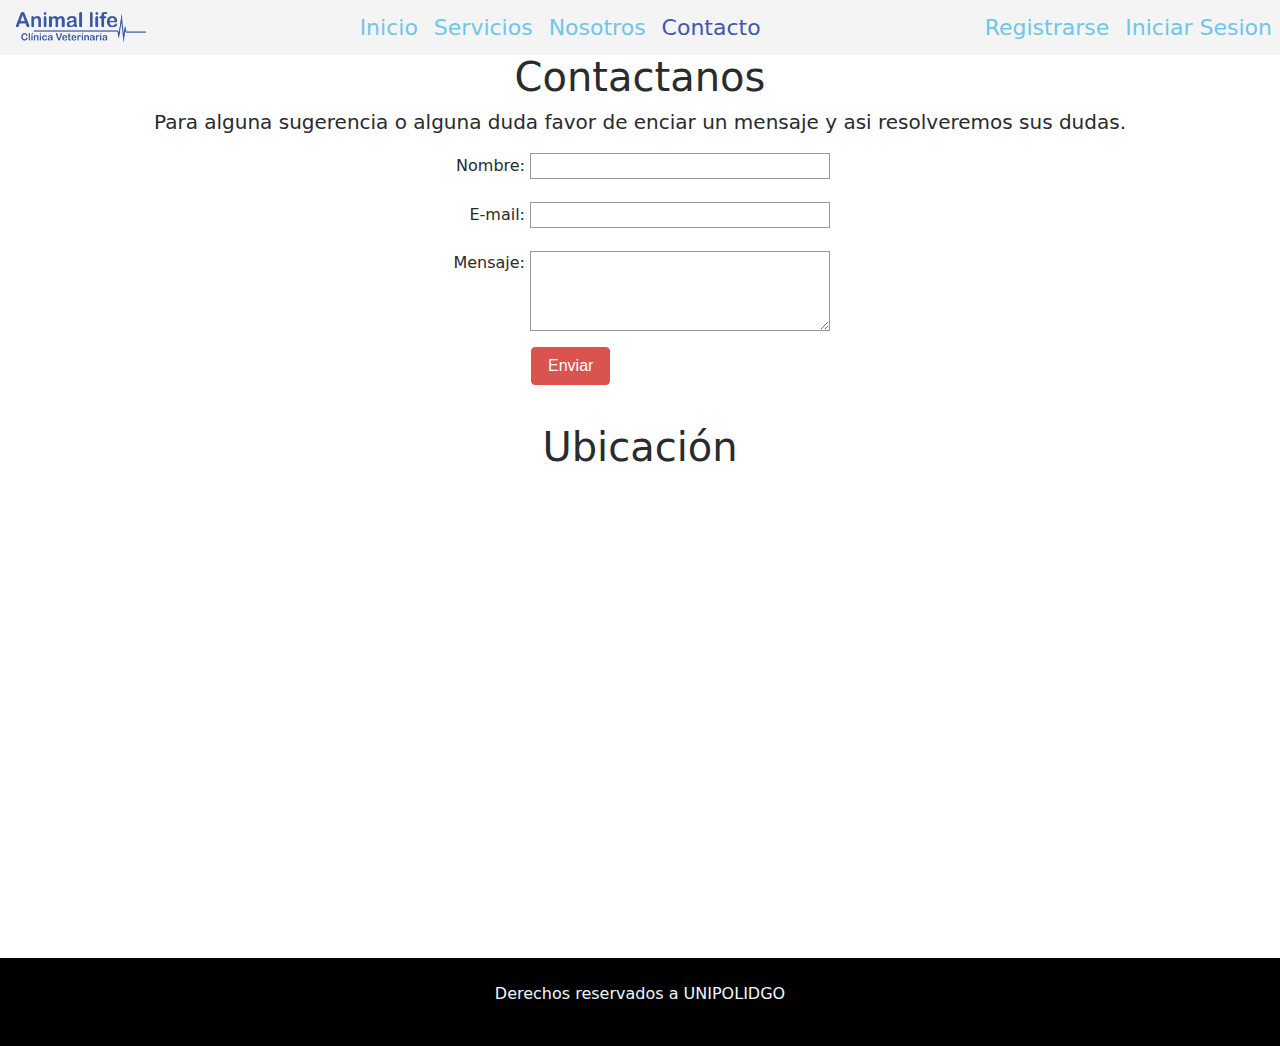
==== contacto.html @ 2f7bde91 "Vt" ====
<!DOCTYPE html>
<html>

<head>
    <title>Tecnhology Services</title>
    <link rel="stylesheet" href="css/estilos.css">
    <link rel="stylesheet" href="css/font-awesome.min.css">
    <meta name="viewport" content="width=device-width, user-scalable=no, initial-scale=1.0, maximum-scale=1.0, minimum-scale=1.0">
    <link rel="stylesheet" href="css/bootstrap.min.css">
    <script src="js/jquery.js"></script>
</head>

<body>
    <nav class="navbar navbar-light navbar-toggleable-lg" style="background-color: #f4f4f4;">
        <button class="navbar-toggler navbar-toggler-right" type="button" data-toggle="collapse" data-target="#navbarTogglerDemo01" aria-controls="navbarTogglerDemo01" aria-expanded="false" aria-label="Toggle navigation">
        <span class="navbar-toggler-icon"></span>
        </button>
        <a class="navbar-brand " href="#index.html">
        <img src="img/logoAnimal.png" width="130"class="d-inline-block align-top" alt="">
        </a>
        <div class="collapse navbar-collapse justify-content-end" id="navbarTogglerDemo01">
            <ul class="navbar-nav" id="">
                <li class="nav-item">
                    <a class="nav-link" href="index.html" width: 50px>Inicio</a>
                </li>
                <li class="nav-item">
                    <a class="nav-link" href="servicios.html">Servicios</a>
                </li>
                <li class="nav-item">
                    <a class="nav-link" href="nosotros.html">Nosotros</a>
                </li>
                <li class="nav-item">
                    <a class="nav-link active" href="contacto.html">Contacto</a>
                </li>
                <li class="res nav-item ">
                    <a class="nav-link" href="registrarse.html">Registrarse</a>
                </li>
                <li class="nav-item">
                    <a class="nav-link" href="iniciarSesion.html">Iniciar Sesion</a>
                </li>
            </ul>
        </div>
    </nav>

    <div class="base">
    </div>

    <section class="container">
        <h3 class="titulocontacto">Contactanos</h3>
        <p class="lead textocontacto">Para alguna sugerencia o alguna duda favor de enciar un mensaje y asi resolveremos sus dudas.</p>
    </section>
    <section class="container">
        <div class="contactoformulario">
            <form action="/my-handling-form-page" method="post">
                <div>
                    <label for="name">Nombre:</label>
                    <input type="text" id="name" />
                </div>
                <div>
                    <label for="mail">E-mail:</label>
                    <input type="email" id="mail" />
                </div>
                <div>
                    <label for="msg">Mensaje:</label>
                    <textarea id="msg"></textarea>
                </div>

                <div class="form-group">
                    <button class="btn btn-danger">Enviar</button>
                </div>
            </form>
        </div>
    </section>
    <br>
    <div class="container">
        <h3 class="titulocontacto">Ubicación</h3>
        <iframe class="mapa" src="https://www.google.com/maps/embed?pb=!1m18!1m12!1m3!1d3644.2490370352634!2d-104.55607678563608!3d24.022281684253798!2m3!1f0!2f0!3f0!3m2!1i1024!2i768!4f13.1!3m3!1m2!1s0x869bb0afe49269e1%3A0x43644f8b73e439ad!2sUniversidad+Politecnica+de+Durango!5e0!3m2!1ses-419!2smx!4v1511414338422" width="600" height="450" frameborder="0" style="border:0" allowfullscreen></iframe>
    </div>
    <br>
    <footer>
        <br>
        <p class="derechos"> Derechos reservados a UNIPOLIDGO</p>
        <br>
    </footer>
    <script src="js/jquery.min.js"></script>
    <script src="js/menu.js"></script>
    <script src="js/bootstrap.min.js"></script>
</body>

</html>
---- css/estilos.css ----
.botonregistro {
    margin-left: 80px !important;
}
.imgregistroformulario {
    width: 49%;
    display: inline-block;
}
.registroformulario {
    width: 50%;
    display: inline-block;
}
.mapa {
    margin-left: 280px;
}
.textocontacto {
    text-align: center;
}
.titulocontacto {
    text-align: center;
    font-size: 40px;
}

.contactoformulario {
    width: 50%;
    display: inline-block;
    margin-left: 350px;
}
button {
    /* Este margen extra representa aproximadamente el mismo espacio que el espacio
       entre los labels y sus campos de texto */
    margin-left: 6em !important;
}
textarea {
    /* Para alinear campos de texto multilínea con sus labels */
    vertical-align: top;

    /* Para dar suficiente espacio para escribir texto */
    height: 5em;

    /* Para permitir a los usuarios cambiar el tamaño de cualquier textarea verticalmente
        No funciona en todos los navegadores */
    resize: vertical;
}
nput:focus, textarea:focus {
    /* Para dar un pequeño destaque en elementos activos*/
    border-color: #000;
}
input, textarea {
    /* Para asegurarse de que todos los campos de texto tienen las mismas propiedades de fuente
       Por defecto, las areas de texto tienen una fuente con monospace */
    font: 1em sans-serif;

    /* Para darle el mismo tamaño a todos los campos de texto */
    width: 300px;
    -moz-box-sizing: border-box;
    box-sizing: border-box;

    /* Para armonizar el look&feel del borde en los campos de texto */
    border: 1px solid #999;
}
.labelformulario {
    /* Para asegurarse que todos los labels tienen el mismo tamaño y están alineados correctamente */
    display: inline-block;
    width: 170px !important;
    text-align: right;
}
label {
    /* Para asegurarse que todos los labels tienen el mismo tamaño y están alineados correctamente */
    display: inline-block;
    width: 90px;
    text-align: right;
}
form div + div {
    margin-top: 1em;
}

.pvision {
    font-size: 20px;
    text-align: justify;
    color: black;
    font-family: monospace;
}
.tvision {
    color: black;
    font-size: 80px;
    font-family: monospace;
}
.vision {
    background-image: url("../img/elefantess.jpg");
    background-size: cover;
    background-attachment: fixed;
}
.serimg {
    margin-left: 120px;
}
serimg {
    width: 50%
}
.rellenoleft {
    width: 50% !important;
    display: inline-block;
}
.rellenoright {
    width: 49%;
    display: inline-block;
    text-align: right
}
.res {
    padding-left: 13em;
}
.derechos {
    color: aliceblue;
    text-align: center;
}
footer {
    but
    height: 50px;
    background-color: black;
}
.tituloslider {
    color: rgb(176,178,254) ;
    text-align: center;
}
p {
    text-align: justify;
}
.tituloindex {
    color: black;
    text-align: center;
}
.bloqueslidercompleto {
    padding: 2em;
    width: 100%;
    background-color: rgb(66,72,77);
}
.bloqueslider {
    width: 45% !important;
    background-color: beige;
    margin-left: 30%;
}
.imgs {
    width: 620px;
    height: 290px !important;
}
* {
	padding: 0;
	margin: 0;
    box-sizing: border-box;
}

body {
    position: relative;
    font-size: 16px; 
}

.navbar{
    padding: 0rem 0rem !important;
    padding-left: 1rem !important;
    
}

.navbar-light .navbar-nav .nav-link{
   /* color: white !important;*/
    font-size: 20px;
    color: rgb(109,198,235) !important;
    
}
.navbar-light .navbar-nav .nav-link:focus, .navbar-light .navbar-nav .nav-link:hover {
    color: #4357ad!important;
   /* background-color: #4357ad;*/
}
.navbar-light .navbar-nav .nav-link{
   /* color: white !important;*/
    font-size: 22px;
}

.navbar-nav .nav-link.active,.nav-pills .nav-link.active,
.show>.nav-pills .nav-link{
   /* background: #4357ad !important;*/
    color: #4357ad !important;
}

#Inicio {padding-top:55px;height:500px;color: #fff; background-color: #1E88E5;}
#Servicios {padding-top:55px;height:500px;color: #fff; background-color: #673ab7;}
#Nosotros {padding-top:55px;height:500px;color: #fff; background-color: #ff9800;}
#Contacto {padding-top:55px;height:500px;color: #fff; background-color: #00bcd4;}
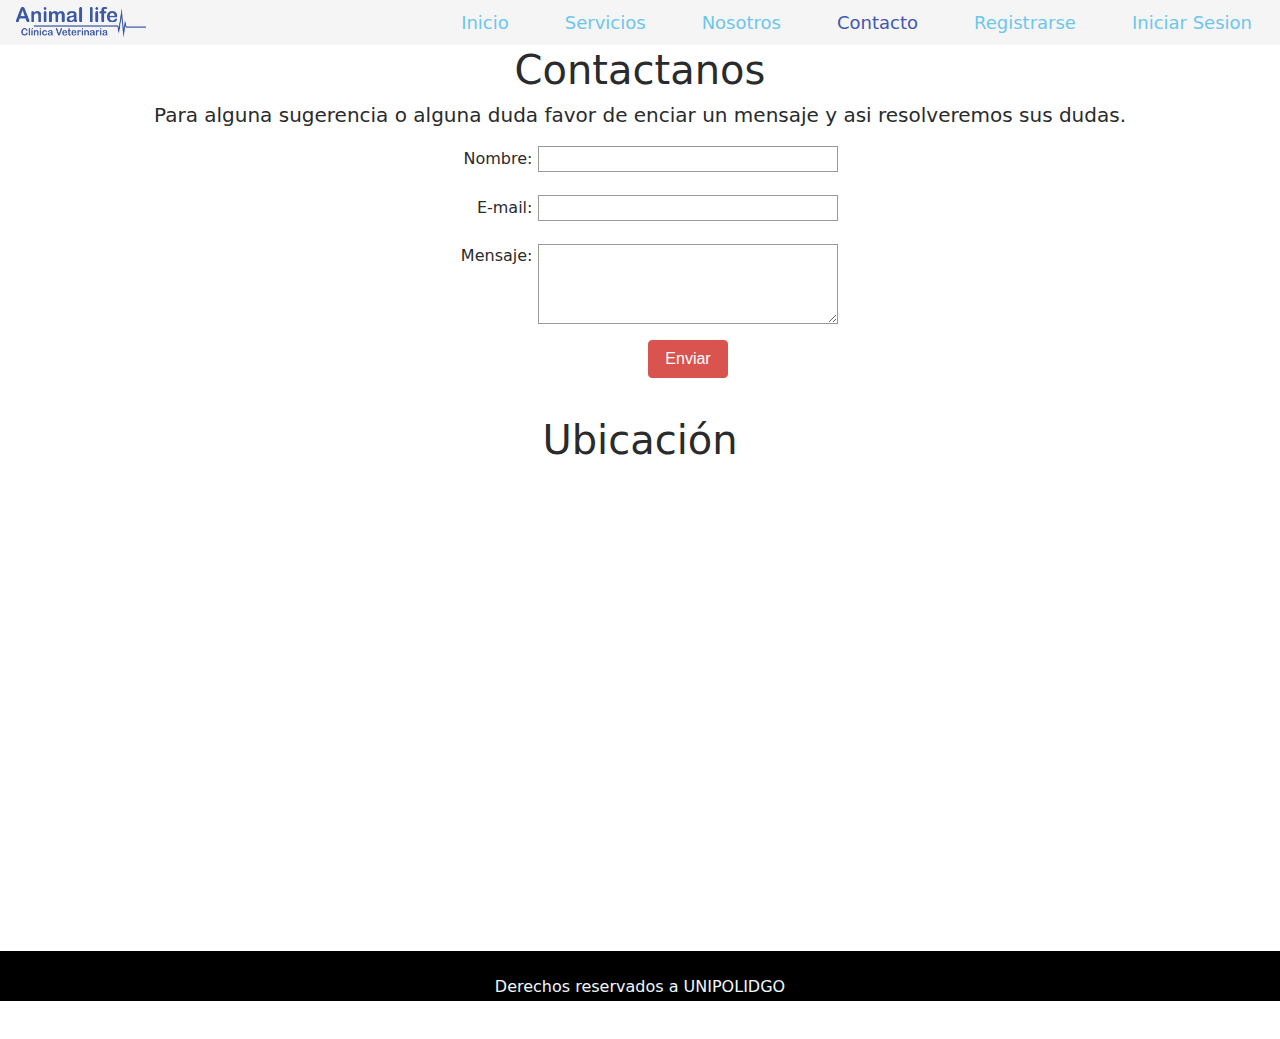
==== commit 59faa7da: "Version 1" ====
--- a/contacto.html
+++ b/contacto.html
@@ -11,7 +11,8 @@
 </head>
 
 <body>
-    <nav class="navbar navbar-light navbar-toggleable-lg" style="background-color: #f4f4f4;">
+<section class="encabezado">
+    <nav class="navbar navbar-light navbar-toggleable-lg" style="background-color:whitesmoke">
         <button class="navbar-toggler navbar-toggler-right" type="button" data-toggle="collapse" data-target="#navbarTogglerDemo01" aria-controls="navbarTogglerDemo01" aria-expanded="false" aria-label="Toggle navigation">
         <span class="navbar-toggler-icon"></span>
         </button>
@@ -41,15 +42,17 @@
             </ul>
         </div>
     </nav>
-
+    </section>
     <div class="base">
     </div>
 
+<br>
+<br>
     <section class="container">
         <h3 class="titulocontacto">Contactanos</h3>
         <p class="lead textocontacto">Para alguna sugerencia o alguna duda favor de enciar un mensaje y asi resolveremos sus dudas.</p>
     </section>
-    <section class="container">
+    <section class="container-fluid">
         <div class="contactoformulario">
             <form action="/my-handling-form-page" method="post">
                 <div>
--- a/css/estilos.css
+++ b/css/estilos.css
@@ -1,3 +1,9 @@
+.encabezado{
+    position: fixed;
+    width: 100%;
+    z-index: 100;
+    
+}
 .botonregistro {
     margin-left: 80px !important;
 }
@@ -7,10 +13,14 @@
 }
 .registroformulario {
     width: 50%;
-    display: inline-block;
+    z-index: -1;
+    text-align: center;
+    margin: 0%;
+    margin-left: 25%;
 }
 .mapa {
-    margin-left: 280px;
+    text-align: center;
+    width: 100%;
 }
 .textocontacto {
     text-align: center;
@@ -18,12 +28,16 @@
 .titulocontacto {
     text-align: center;
     font-size: 40px;
+    
 }
 
 .contactoformulario {
     width: 50%;
-    display: inline-block;
-    margin-left: 350px;
+    z-index: -1;
+    text-align: center;
+    margin: 0%;
+    margin-left: 25%;
+    
 }
 button {
     /* Este margen extra representa aproximadamente el mismo espacio que el espacio
@@ -60,7 +74,7 @@
 }
 .labelformulario {
     /* Para asegurarse que todos los labels tienen el mismo tamaño y están alineados correctamente */
-    display: inline-block;
+    
     width: 170px !important;
     text-align: right;
 }
@@ -106,14 +120,14 @@
     text-align: right
 }
 .res {
-    padding-left: 13em;
+    
 }
 .derechos {
     color: aliceblue;
     text-align: center;
 }
 footer {
-    but
+    
     height: 50px;
     background-color: black;
 }
@@ -156,12 +170,13 @@
 .navbar{
     padding: 0rem 0rem !important;
     padding-left: 1rem !important;
+    z-index: 3;
     
 }
 
 .navbar-light .navbar-nav .nav-link{
    /* color: white !important;*/
-    font-size: 20px;
+    font-size: 18px;
     color: rgb(109,198,235) !important;
     
 }
@@ -171,7 +186,9 @@
 }
 .navbar-light .navbar-nav .nav-link{
    /* color: white !important;*/
-    font-size: 22px;
+    font-size: 18px;
+    margin-left: 20px;
+    margin-right: 20px;
 }
 
 .navbar-nav .nav-link.active,.nav-pills .nav-link.active,
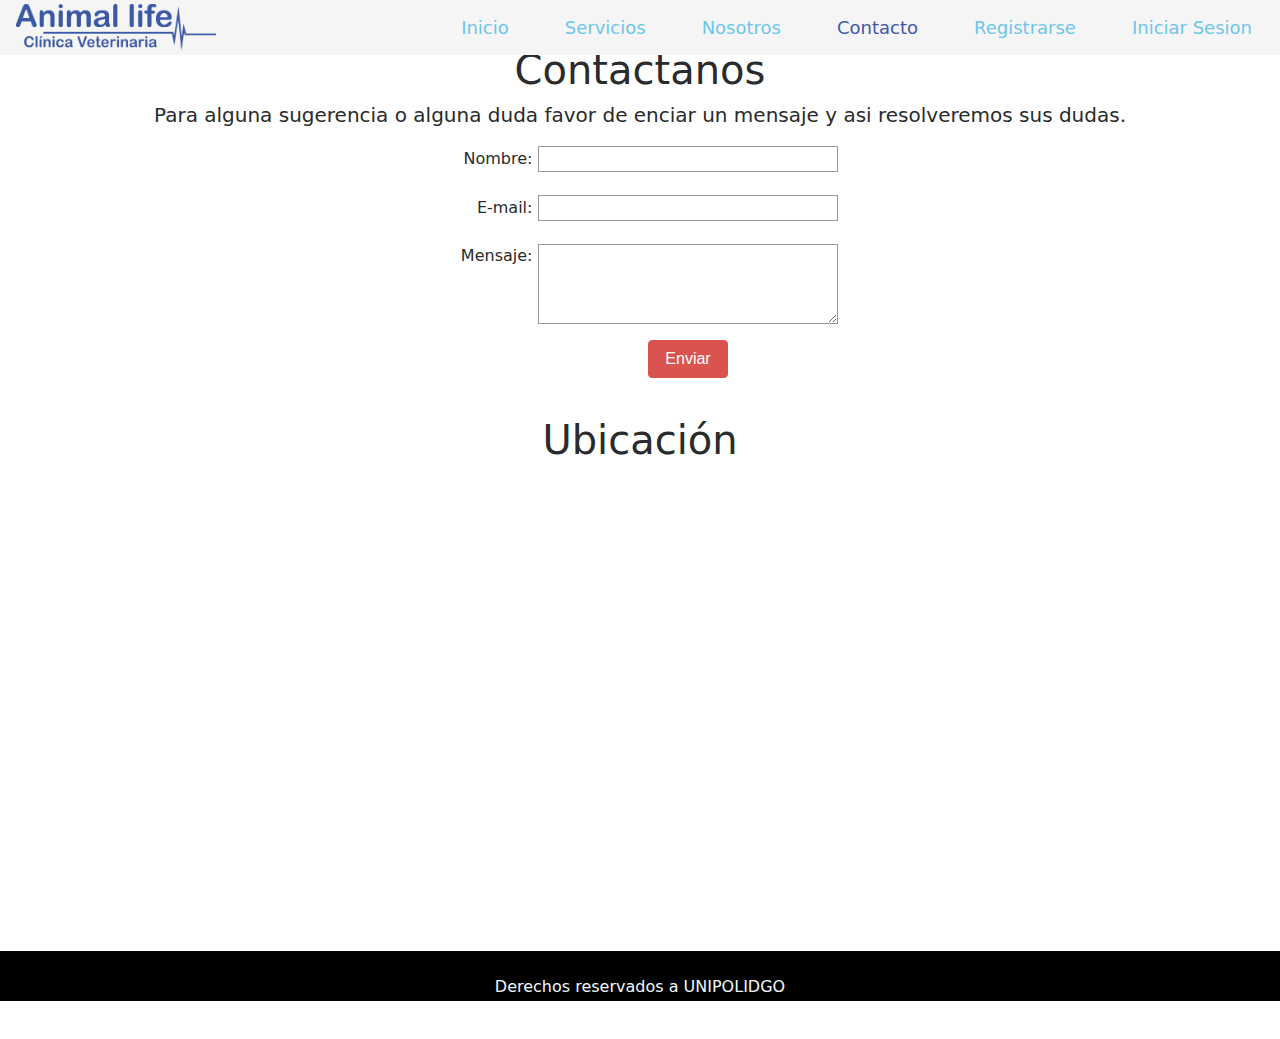
==== commit 3154684a: "con boton sin hacerlo bonito" ====
--- a/contacto.html
+++ b/contacto.html
@@ -14,10 +14,10 @@
 <section class="encabezado">
     <nav class="navbar navbar-light navbar-toggleable-lg" style="background-color:whitesmoke">
         <button class="navbar-toggler navbar-toggler-right" type="button" data-toggle="collapse" data-target="#navbarTogglerDemo01" aria-controls="navbarTogglerDemo01" aria-expanded="false" aria-label="Toggle navigation">
-        <span class="navbar-toggler-icon"></span>
+        <span><img src="img/iconoMenu.png" width="46px"></span>
         </button>
         <a class="navbar-brand " href="#index.html">
-        <img src="img/logoAnimal.png" width="130"class="d-inline-block align-top" alt="">
+        <img src="img/logoAnimal.png" width="200"class="d-inline-block align-top" alt="">
         </a>
         <div class="collapse navbar-collapse justify-content-end" id="navbarTogglerDemo01">
             <ul class="navbar-nav" id="">
--- a/css/estilos.css
+++ b/css/estilos.css
@@ -117,9 +117,10 @@
 .rellenoright {
     width: 49%;
     display: inline-block;
-    text-align: right
+    text-align: right;
 }
 .res {
+    display: inline-block
     
 }
 .derechos {
@@ -143,18 +144,31 @@
     text-align: center;
 }
 .bloqueslidercompleto {
-    padding: 2em;
-    width: 100%;
-    background-color: rgb(66,72,77);
+    
+    width: 100%;
+    
 }
 .bloqueslider {
-    width: 45% !important;
+    width: 100% !important;
     background-color: beige;
-    margin-left: 30%;
+    margin-left: 0%;
 }
 .imgs {
-    width: 620px;
-    height: 290px !important;
+    width: 100%;
+    height:  540px!important;
+}
+.flechabajar{
+
+    float: left;
+    position: absolute;
+    margin-top: 20px;
+    margin-left: 50%;
+    z-index: 200;
+}
+.botonloging{
+    position: absolute;
+    float: right;
+    margin-right: 12%;
 }
 * {
 	padding: 0;
@@ -171,6 +185,7 @@
     padding: 0rem 0rem !important;
     padding-left: 1rem !important;
     z-index: 3;
+    
     
 }
 
